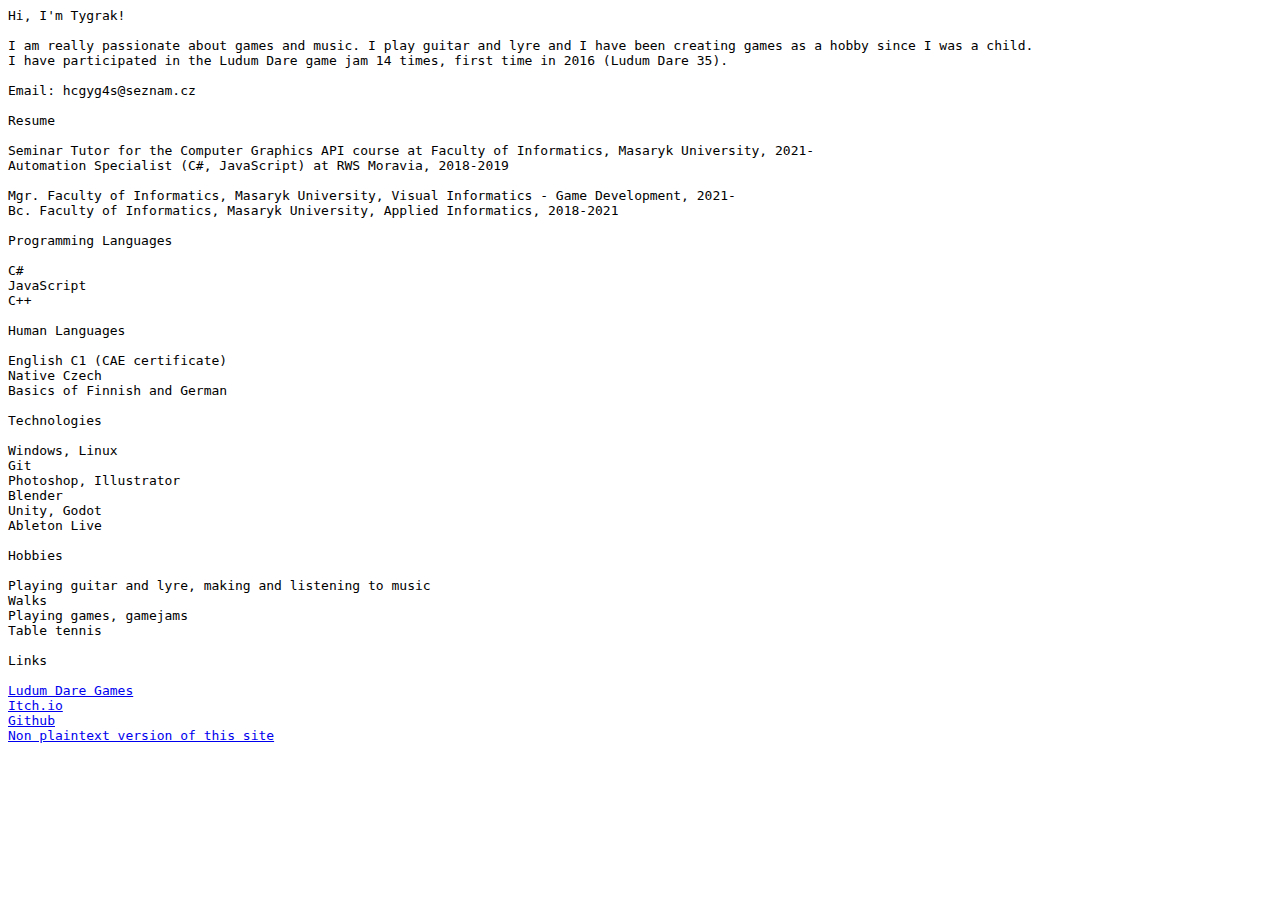
==== resume.html @ 55601665 "Initial commit" ====
<html>
    <head>
        <meta charset="utf-8" />
        <title>
            Tygrak Resume
        </title>
        <link rel="stylesheet" href="style.css">
    </head>

<body>
    <pre>
Hi, I'm Tygrak!

I am really passionate about games and music. I play guitar and lyre and I have been creating games as a hobby since I was a child.
I have participated in the Ludum Dare game jam 14 times, first time in 2016 (Ludum Dare 35).

Email: hcgyg4s@seznam.cz

Resume

Seminar Tutor for the Computer Graphics API course at Faculty of Informatics, Masaryk University, 2021-
Automation Specialist (C#, JavaScript) at RWS Moravia, 2018-2019

Mgr. Faculty of Informatics, Masaryk University, Visual Informatics - Game Development, 2021-
Bc. Faculty of Informatics, Masaryk University, Applied Informatics, 2018-2021

Programming Languages 

C#
JavaScript
C++

Human Languages

English C1 (CAE certificate)
Native Czech
Basics of Finnish and German

Technologies

Windows, Linux
Git
Photoshop, Illustrator
Blender
Unity, Godot
Ableton Live

Hobbies

Playing guitar and lyre, making and listening to music
Walks
Playing games, gamejams
Table tennis

Links

<a href="https://ldjam.com/users/tygrak/games">Ludum Dare Games</a>
<a href="https://tygrak.itch.io/">Itch.io</a>
<a href="https://github.com/Tygrak">Github</a>
<a href="index.html">Non plaintext version of this site</a>
    </pre>
</body>
    
</html>
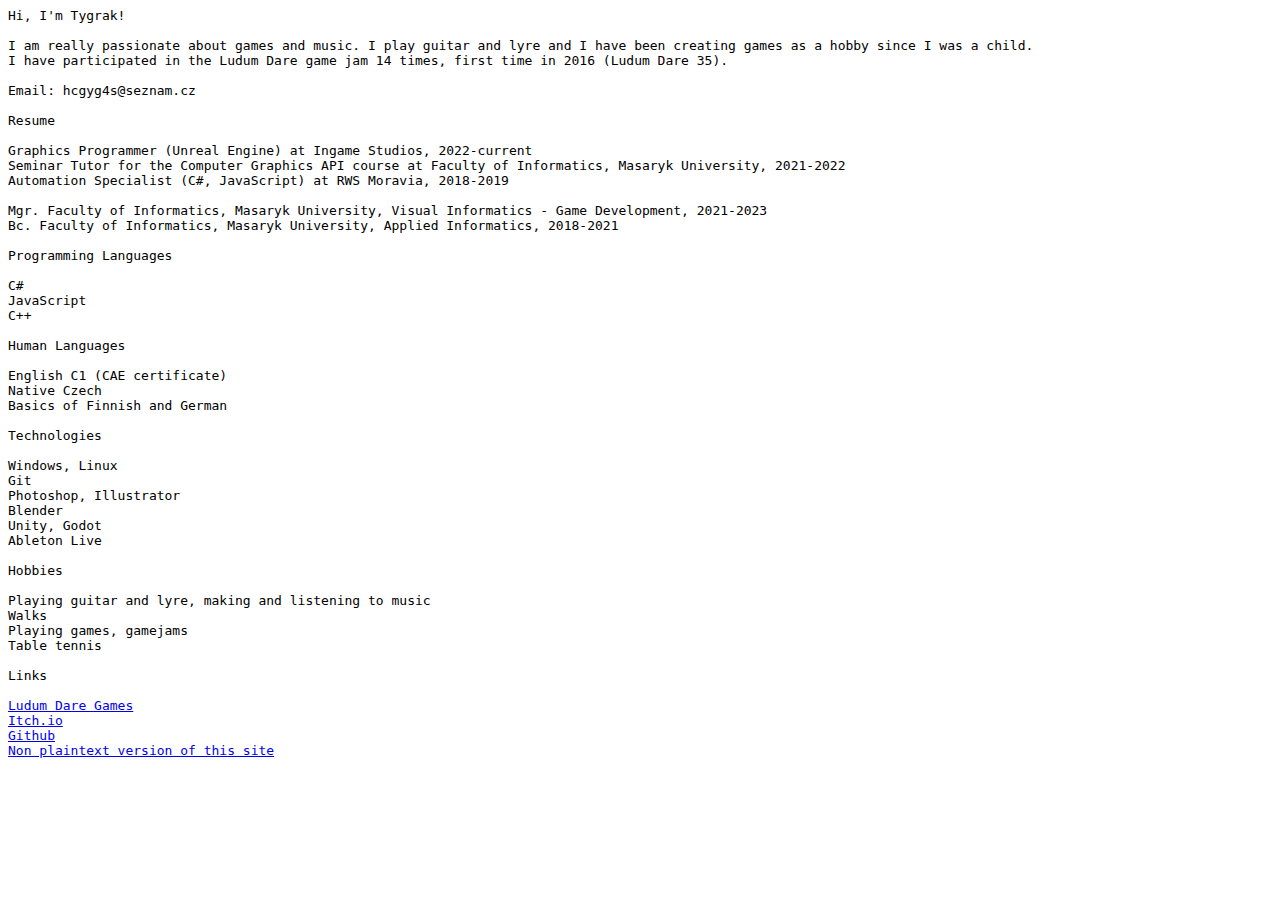
==== commit 33733a0e: "update up to start of 2024" ====
--- a/resume.html
+++ b/resume.html
@@ -1,64 +1,65 @@
-<html>
-    <head>
-        <meta charset="utf-8" />
-        <title>
-            Tygrak Resume
-        </title>
-        <link rel="stylesheet" href="style.css">
-    </head>
-
-<body>
-    <pre>
-Hi, I'm Tygrak!
-
-I am really passionate about games and music. I play guitar and lyre and I have been creating games as a hobby since I was a child.
-I have participated in the Ludum Dare game jam 14 times, first time in 2016 (Ludum Dare 35).
-
-Email: hcgyg4s@seznam.cz
-
-Resume
-
-Seminar Tutor for the Computer Graphics API course at Faculty of Informatics, Masaryk University, 2021-
-Automation Specialist (C#, JavaScript) at RWS Moravia, 2018-2019
-
-Mgr. Faculty of Informatics, Masaryk University, Visual Informatics - Game Development, 2021-
-Bc. Faculty of Informatics, Masaryk University, Applied Informatics, 2018-2021
-
-Programming Languages 
-
-C#
-JavaScript
-C++
-
-Human Languages
-
-English C1 (CAE certificate)
-Native Czech
-Basics of Finnish and German
-
-Technologies
-
-Windows, Linux
-Git
-Photoshop, Illustrator
-Blender
-Unity, Godot
-Ableton Live
-
-Hobbies
-
-Playing guitar and lyre, making and listening to music
-Walks
-Playing games, gamejams
-Table tennis
-
-Links
-
-<a href="https://ldjam.com/users/tygrak/games">Ludum Dare Games</a>
-<a href="https://tygrak.itch.io/">Itch.io</a>
-<a href="https://github.com/Tygrak">Github</a>
-<a href="index.html">Non plaintext version of this site</a>
-    </pre>
-</body>
-    
+<html>
+    <head>
+        <meta charset="utf-8" />
+        <title>
+            Tygrak Resume
+        </title>
+        <link rel="stylesheet" href="style.css">
+    </head>
+
+<body>
+    <pre>
+Hi, I'm Tygrak!
+
+I am really passionate about games and music. I play guitar and lyre and I have been creating games as a hobby since I was a child.
+I have participated in the Ludum Dare game jam 14 times, first time in 2016 (Ludum Dare 35).
+
+Email: hcgyg4s@seznam.cz
+
+Resume
+
+Graphics Programmer (Unreal Engine) at Ingame Studios, 2022-current
+Seminar Tutor for the Computer Graphics API course at Faculty of Informatics, Masaryk University, 2021-2022
+Automation Specialist (C#, JavaScript) at RWS Moravia, 2018-2019
+
+Mgr. Faculty of Informatics, Masaryk University, Visual Informatics - Game Development, 2021-2023
+Bc. Faculty of Informatics, Masaryk University, Applied Informatics, 2018-2021
+
+Programming Languages 
+
+C#
+JavaScript
+C++
+
+Human Languages
+
+English C1 (CAE certificate)
+Native Czech
+Basics of Finnish and German
+
+Technologies
+
+Windows, Linux
+Git
+Photoshop, Illustrator
+Blender
+Unity, Godot
+Ableton Live
+
+Hobbies
+
+Playing guitar and lyre, making and listening to music
+Walks
+Playing games, gamejams
+Table tennis
+
+Links
+
+<a href="https://ldjam.com/users/tygrak/games">Ludum Dare Games</a>
+<a href="https://tygrak.itch.io/">Itch.io</a>
+<a href="https://github.com/Tygrak">Github</a>
+<a href="index.html">Non plaintext version of this site</a>
+    </pre>
+</body>
+    
 </html>